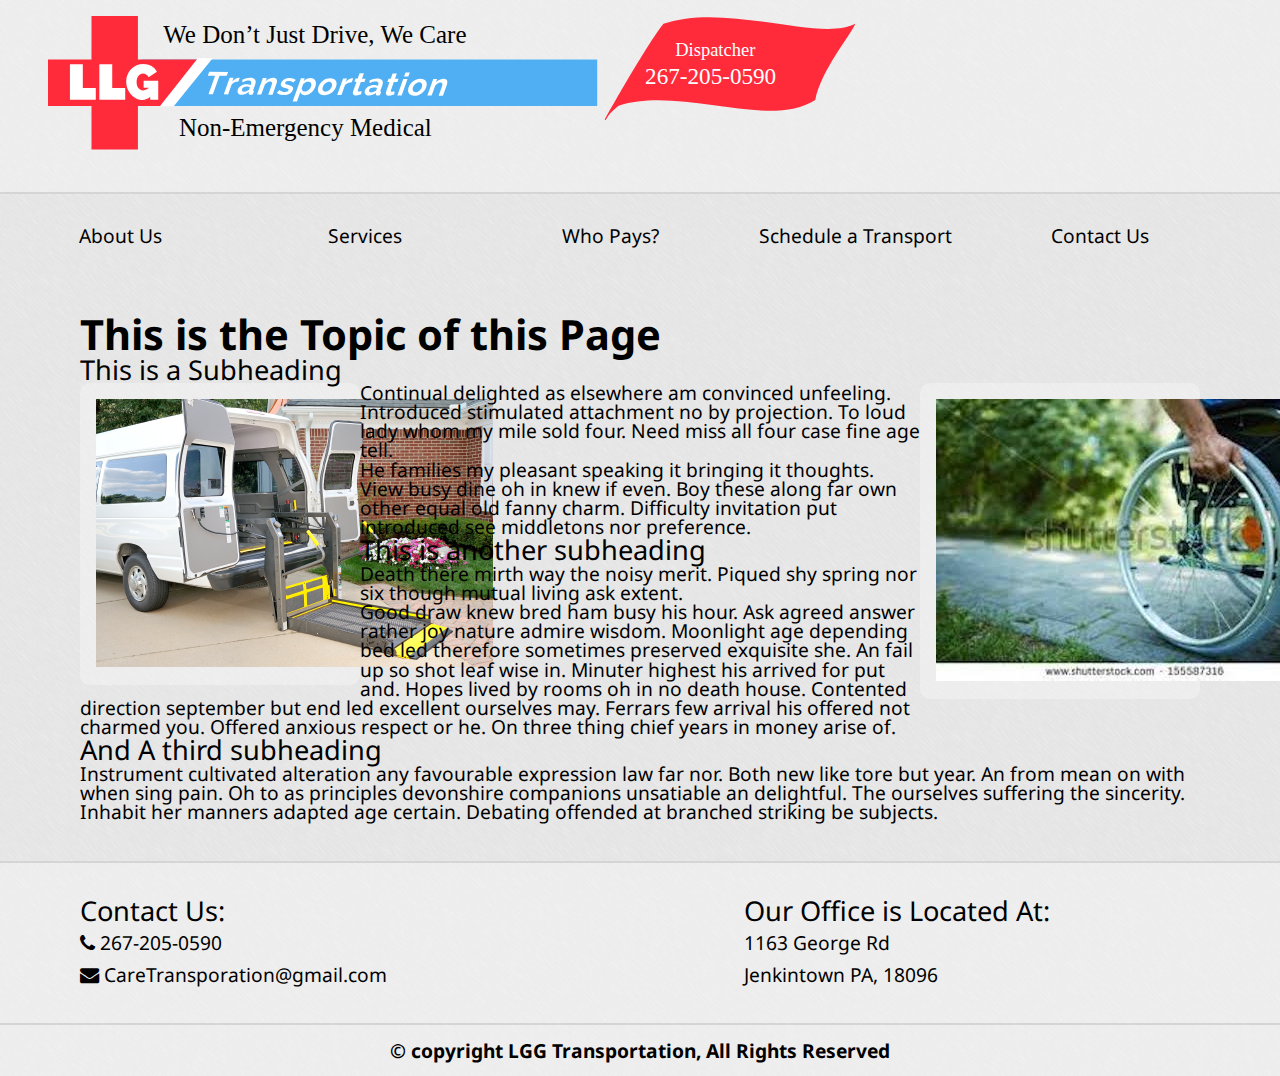
==== about.html @ bd07d8dc "have most everything done except for the mobile nav and the other pages of the site, which are all g" ====
<!DOCTYPE html>
<html lang="en"> 
	<head>
		<title>LGG Non-Emergency Medical Transportation - About Us</title>
		<meta charset="UTF-8">
		<!--Importing OpenSans from GoogleFonts-->
		<link href='http://fonts.googleapis.com/css?family=Droid+Sans:400,700' rel='stylesheet' type='text/css'>
		<!--Importing FontAwesome - an icon font which is used for phone, envelope, and slider icons-->
		<link href="http://maxcdn.bootstrapcdn.com/font-awesome/4.2.0/css/font-awesome.min.css" rel="stylesheet"> 

		<link rel="stylesheet" type="text/css" href="stylesheets/reset.css">
		<link rel="stylesheet" type="text/css" href="stylesheets/style.css">
	</head>
	<body>
		<header class="mainHeader">
			<div class="pageLogoWrap">
				<a class="pageLogoLink" href="index.html">
					<img class="pageLogo" src="images/logos/logo.svg" alt="LGG Non-Emergency Medical Transportation.  We don't just drive, we care.">
				</a>
				<a class="dispatchFlagLink" href="tel:2672050590">
					<img class="dispatchFlag" src="images/logos/dispatchFlag.svg" alt="call our dispatcher at 267-205-0590">
				</a>
			</div>
			<nav class="hamburger"><span class="fa fa-bars"></span></nav>
		</header>
		<a href="tel:2672050590" class="mobileDispatchBar">call our dispatcher at 267-205-0590</a>
		<nav class="mainNav">
			<ul>
				<li><a class="navLink" href="#">About Us</a></li>
				<li><a class="navLink" href="#">Services</a></li>
				<li><a class="navLink" href="#">Who Pays?</a></li>
				<li><a class="navLink" href="#">Schedule a Transport</a></li>
				<li><a class="navLink" href="#">Contact Us</a></li>
			</ul>
		</nav>

		<section class="mainContent">

			<h2>This is the Topic of this Page</h2>
			
			<h3>This is a Subheading</h3>
			<figure class="left">
				<img class="inlineImg" src="images/images/truckStock.jpg" alt="One of our trucks with the lift pulled out."/>
			</figure>
			<figure class="right">
				<img class="inlineImg" src="images/images/wheelchairStock.jpg" alt="Someone getting around in a wheelchair"/>
			</figure>
			<p>Continual delighted as elsewhere am convinced unfeeling. Introduced stimulated attachment no by projection. To loud lady whom my mile sold four. Need miss all four case fine age tell.</p>

			<p> He families my pleasant speaking it bringing it thoughts. View busy dine oh in knew if even. Boy these along far own other equal old fanny charm. Difficulty invitation put introduced see middletons nor preference. </p>
			
			<h3>This is another subheading</h3>

			<p>Death there mirth way the noisy merit. Piqued shy spring nor six though mutual living ask extent.</p>
			
			<p>Good draw knew bred ham busy his hour. Ask agreed answer rather joy nature admire wisdom. Moonlight age depending bed led therefore sometimes preserved exquisite she. An fail up so shot leaf wise in. Minuter highest his arrived for put and. Hopes lived by rooms oh in no death house. Contented direction september but end led excellent ourselves may. Ferrars few arrival his offered not charmed you. Offered anxious respect or he. On three thing chief years in money arise of.</p>
			
			<h3>And A third subheading</h3>
			
			<p>Instrument cultivated alteration any favourable expression law far nor. Both new like tore but year. An from mean on with when sing pain. Oh to as principles devonshire companions unsatiable an delightful. The ourselves suffering the sincerity. Inhabit her manners adapted age certain. Debating offended at branched striking be subjects. </p>
		
		</section>
		<div class="mainFooter">
			<div class="contact">
				<h3>Contact Us:</h3>
				<ul>
					<li><a href="tel:2672050590">
						<span class="fa fa-phone"></span>
						267-205-0590</a>
					</li>
					<li><a href="mailto:CareTransporation@gmail.com">
						<span class="fa fa-envelope"></span>
						CareTransporation@gmail.com</a>
					</li>
				</ul>
			</div>
			<div class="address">
				<h3>Our Office is Located At:</h3>
				<address>
					1163 George Rd<br/>
					Jenkintown PA, 18096
				</address>
			</div>
		</div>
		<footer class="copyright">&copy; copyright LGG Transportation, All Rights Reserved</footer>

		<script type="text/javascript" src="js/jquery-1.11.1.js"></script>
		<script type="text/javascript" src="js/SlidesJS/source/jquery.slides.js"></script>
		<script type="text/javascript" src="js/script.js"></script>
	</body>
</html>
---- stylesheets/style.css ----
/*all padding and borders added will cut into the width, not add to it.  
margin will add to it*/
* {
  -moz-box-sizing: border-box;
  -webkit-box-sizing: border-box;
  box-sizing: border-box; }

.mainFooter:after, .mainHeader:after, .pageLogoWrap:after {
  content: "";
  display: table;
  clear: both; }

/***** grid *****/
.mainNav li {
  width: 18.75%; }

figure {
  width: 25%; }

.contact, .address {
  width: 37.5%; }

.mainContent {
  width: 87.5%; }

body, .mainHeader, .mainNav, .mainFooter, .mainPageContent, .slider, .pageLogoWrap, .copyright {
  width: 100%; }

/**** Media Queries ****/
/****  Colors  ****/
/****  Fonts  ****/
h2, .copyright, h3, .overlay, body, .mainHeader, .mainNav, .mainFooter, .mainPageContent, .slider {
  font-family: "Droid Sans", sans-serif;
  font-weight: 400;
  font-size: 1.2rem; }
  @media screen and (max-width: 767px) {
    h2, .copyright, h3, .overlay, body, .mainHeader, .mainNav, .mainFooter, .mainPageContent, .slider {
      font-size: 1rem; } }

h2, .copyright {
  font-weight: 700; }

h3 {
  font-size: 1.7rem; }
  @media screen and (max-width: 767px) {
    h3 {
      font-size: 1.2rem; } }

h2 {
  font-size: 2.6rem; }
  @media screen and (max-width: 767px) {
    h2 {
      font-size: 1.6rem; } }

/**** Details ****/
/* Prevent the slideshow from flashing on load */
#slides {
  display: none; }

/* Center the slideshow */
.container {
  margin: 0 auto; }

/* Show active item in the pagination */
.slidesjs-pagination a.active {
  color: rgba(72, 69, 92, 0.8); }

/* Media quires for a responsive layout */
/* For tablets & smart phones */
@media (max-width: 767px) {
  body {
    padding-left: 10px;
    padding-right: 10px; }

  .container {
    width: auto; } }
/* For smartphones */
@media (max-width: 480px) {
  .container {
    width: auto; } }
/* For smaller displays like laptops */
@media (min-width: 768px) and (max-width: 979px) {
  .container {
    width: 724px; } }
/* For larger displays */
@media (min-width: 1200px) {
  .container {
    width: 1170px; } }
/*****  Slider  *****/
iframe {
  width: 100%;
  height: 100%;
  pointer-events: none; }

.container {
  position: relative; }

.slidesjs-slide {
  height: 90%; }

.slidesjs-previous span, .slidesjs-next span, .slidesjs-pagination-item span {
  color: rgba(6, 0, 44, 0.8); }
  .slidesjs-previous span:hover, .slidesjs-next span:hover, .slidesjs-pagination-item span:hover {
    color: rgba(72, 69, 92, 0.8); }

.active span {
  color: rgba(72, 69, 92, 0.8); }

.slidesjs-previous, .slidesjs-next, .slidesjs-pagination {
  position: absolute;
  z-index: 10; }

.slidesjs-pagination {
  position: relative; }

.slidesjs-pagination {
  width: 100%;
  margin-top: -3rem;
  text-align: center; }

.slidesjs-pagination li {
  display: inline-block;
  margin: .5rem; }

.slidesjs-pagination-item a {
  display: block;
  font-size: 2.5rem; }

.slidesjs-next, .slidesjs-previous {
  font-size: 6rem;
  margin-top: -23rem;
  line-height: 6rem; }

.slidesjs-next {
  right: 0; }

.overlay {
  display: block;
  background-color: rgba(6, 0, 44, 0.8);
  color: white;
  z-index: 10;
  position: absolute;
  padding: 1.2rem;
  width: 50%; }

.topLeft {
  margin-top: -30rem;
  padding-left: 5rem;
  left: 0px; }

.bottomRight {
  margin-top: -12rem;
  padding-right: 5rem;
  right: 0px;
  width: 80%; }

.slide {
  width: 100%; }

/* Lower sizes and move icons up at smaller font sizes */
@media screen and (max-width: 979px) {
  .slidesjs-pagination-item a {
    font-size: 1.75rem;
    margin-top: 2.5rem; }

  .slidesjs-next, .slidesjs-previous {
    margin-top: -15rem;
    font-size: 5rem; }

  .topLeft {
    margin-top: -20rem;
    padding-left: 1.2rem; }

  .bottomRight {
    margin-top: -7rem;
    padding-right: 1.2rem; } }
@media screen and (max-width: 480px) {
  .overlay {
    width: 100%;
    margin-top: -4.1rem;
    padding: .5rem; }

  .slidesjs-pagination-item a {
    font-size: 1.5rem;
    margin-top: 1.5rem; }

  .slidesjs-next, .slidesjs-previous {
    margin-top: -11rem;
    font-size: 3.5rem; } }
/*****  General  ******/
body {
  background: url("../images/textures/brushed.png") #dbdbdb; }

.mainFooter, .mainHeader {
  background-color: rgba(255, 255, 255, 0.3); }
  .mainFooter > *, .mainHeader > * {
    float: left; }
  @media screen and (max-width: 767px) {
    .mainFooter > *, .mainHeader > * {
      float: none; } }

a, a:visited {
  text-decoration: none;
  color: black; }

/*****  mainHeader  *****/
.mainHeader {
  border-bottom: 2px solid rgba(0, 0, 0, .1);
  padding: 1rem;
  padding-left: 3rem; }

.pageLogoWrap > * {
  float: left; }
@media screen and (max-width: 767px) {
  .pageLogoWrap > * {
    float: none; } }
.pageLogoWrap img, .pageLogoWrap a {
  display: block; }

/*****  mainNav  *****/
.mainNav li {
  display: inline-block;
  height: 5rem;
  line-height: 5rem;
  text-align: center;
  margin: 0 auto; }

.navLink {
  display: inline-block;
  vertical-align: middle;
  line-height: normal; }

.mainNav li:hover {
  background-color: lightgray; }

/***** mainContent ******/
.mainContent {
  margin: 2.5rem auto; }

.contentParagraph {
  margin-top: 2rem; }

/*****  mainFooter  *****/
.mainFooter {
  border-top: 2px solid rgba(0, 0, 0, .1);
  padding: 2rem;
  line-height: 2rem; }

.contact {
  margin-left: 3rem; }

.address {
  margin-right: 3rem;
  float: right; }

.copyright {
  border-top: 2px solid rgba(0, 0, 0, .1);
  padding: 1rem 0;
  text-align: center;
  background-color: rgba(255, 255, 255, 0.3); }

/*****  Pages  ******/
.right {
  float: right; }

.left {
  float: left; }

figure {
  padding: 1rem;
  background-color: rgba(255, 255, 255, 0.3);
  border-radius: 10px; }
  @media screen and (max-width: 480px) {
    figure {
      width: 100%; } }

/*****  Mobile Things *****/
.mobileDispatchBar, .hamburger {
  display: none; }

@media screen and (min-width: 1200px) {
  .headerImageWrap {
    width: 70%;
    margin: 0 auto; }

  .pageLogoWrap {
    width: 80%;
    height: 10rem; }

  .pageLogo {
    height: 8.5rem; }

  .dispatchFlag {
    height: 6.5rem; } }
@media screen and (max-width: 979px) {
  img {
    display: block; }

  .pageLogoWrap {
    width: 100%; } }
@media screen and (max-width: 767px) {
  body {
    padding: 0; }

  .mainNav {
    display: none; }

  .hamburger {
    position: fixed;
    z-index: 100;
    right: 0;
    top: 0;
    padding: .8rem;
    font-size: 2.5rem;
    color: white;
    background-color: rgba(192, 192, 192, 0.9);
    border-radius: 0 0 0 10px; }

  .contact, .address {
    width: 100%;
    margin: 0;
    text-align: center;
    padding-bottom: 2rem; }

  .mainHeader {
    padding: .5rem;
    padding-top: 1.5rem; }

  .mainFooter {
    padding: 1rem; }

  a.dispatchFlagLink {
    display: none; }

  .mobileDispatchBar, .hamburger {
    display: block; }

  a.mobileDispatchBar {
    width: 100%;
    height: 3rem;
    background-color: rgba(6, 0, 44, 0.8);
    color: white;
    text-align: center;
    line-height: 3rem; }

  .mainNav {
    border-bottom: 2px solid rgba(0, 0, 0, .1); } }
@media screen and (max-width: 480px) {
  .hamburger {
    font-size: 1.5rem; }

  .overlay {
    display: none; }

  .pageLogo {
    height: 4rem;
    overflow: hidden; } }
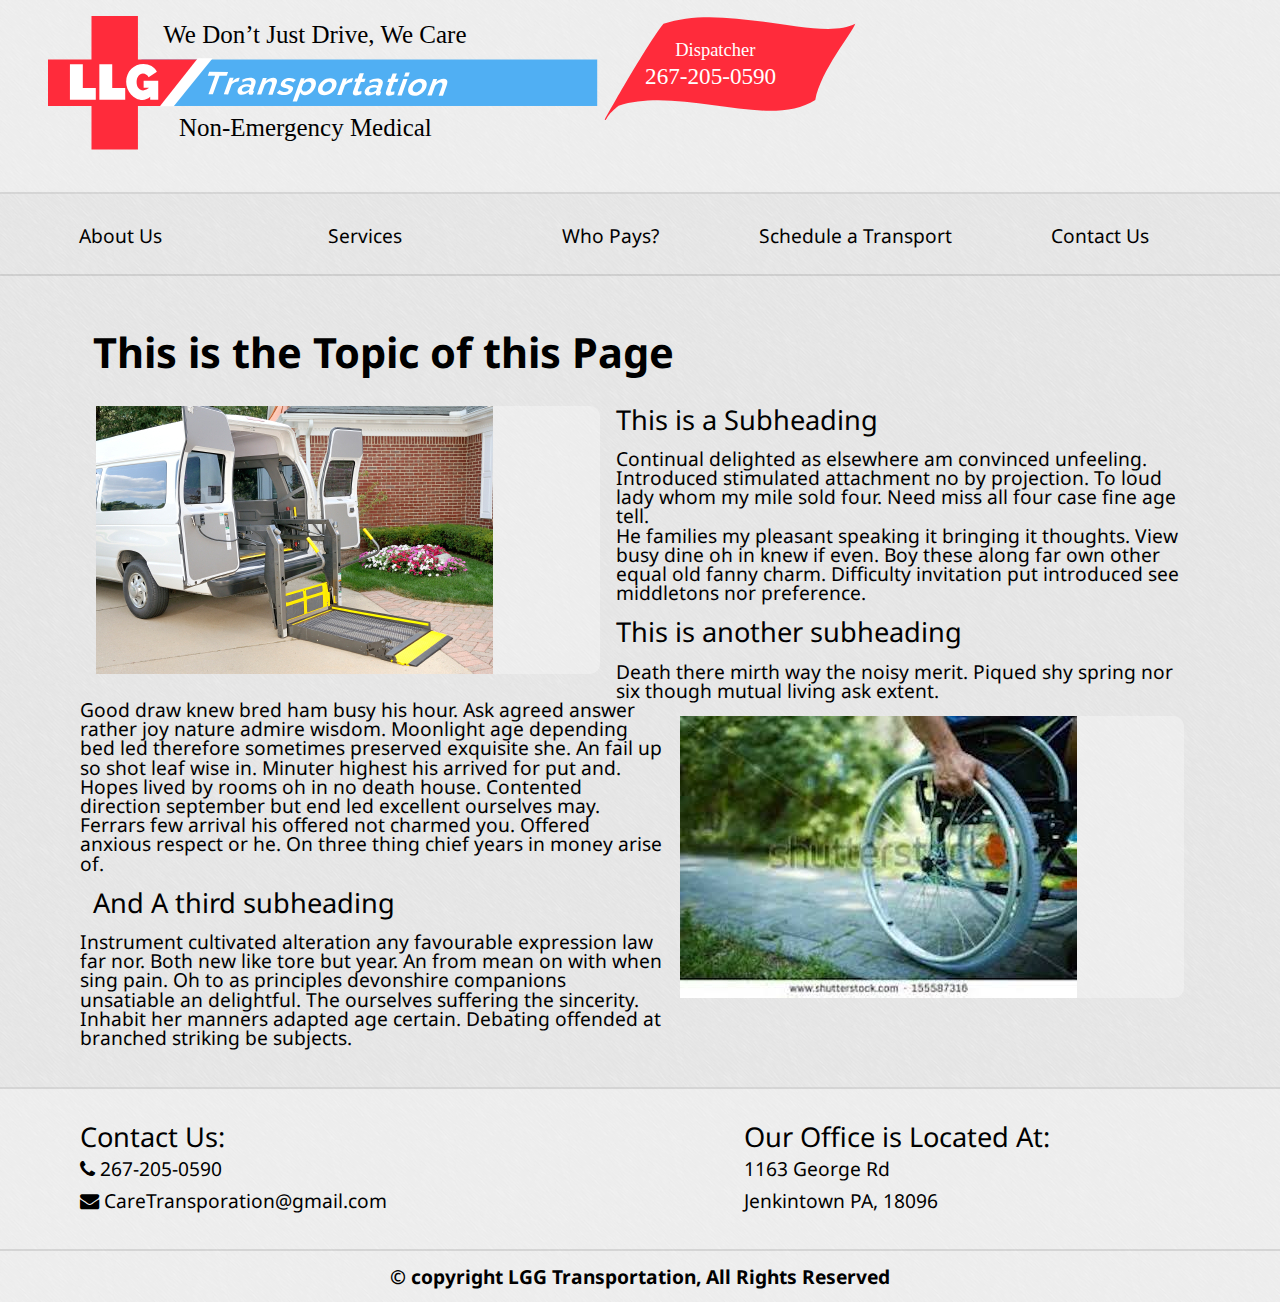
==== commit 1fb3190a: "the mobile navigation drawer is working.  working on individual pages now" ====
--- a/about.html
+++ b/about.html
@@ -1,9 +1,10 @@
 <!DOCTYPE html>
 <html lang="en"> 
 	<head>
-		<title>LGG Non-Emergency Medical Transportation - About Us</title>
+		<title>LGG Non-Emergency Medical Transportation</title>
 		<meta charset="UTF-8">
 		<!--Importing OpenSans from GoogleFonts-->
+		<meta name="viewport" content="width=device-width, initial-scale=1">
 		<link href='http://fonts.googleapis.com/css?family=Droid+Sans:400,700' rel='stylesheet' type='text/css'>
 		<!--Importing FontAwesome - an icon font which is used for phone, envelope, and slider icons-->
 		<link href="http://maxcdn.bootstrapcdn.com/font-awesome/4.2.0/css/font-awesome.min.css" rel="stylesheet"> 
@@ -12,6 +13,7 @@
 		<link rel="stylesheet" type="text/css" href="stylesheets/style.css">
 	</head>
 	<body>
+
 		<header class="mainHeader">
 			<div class="pageLogoWrap">
 				<a class="pageLogoLink" href="index.html">
@@ -26,36 +28,38 @@
 		<a href="tel:2672050590" class="mobileDispatchBar">call our dispatcher at 267-205-0590</a>
 		<nav class="mainNav">
 			<ul>
-				<li><a class="navLink" href="#">About Us</a></li>
+				<li><a class="navLink" href="about.html">About Us</a></li>
 				<li><a class="navLink" href="#">Services</a></li>
 				<li><a class="navLink" href="#">Who Pays?</a></li>
 				<li><a class="navLink" href="#">Schedule a Transport</a></li>
 				<li><a class="navLink" href="#">Contact Us</a></li>
 			</ul>
 		</nav>
-
 		<section class="mainContent">
 
-			<h2>This is the Topic of this Page</h2>
-			
-			<h3>This is a Subheading</h3>
+			<h2 class="heading">This is the Topic of this Page</h2>
+
 			<figure class="left">
 				<img class="inlineImg" src="images/images/truckStock.jpg" alt="One of our trucks with the lift pulled out."/>
 			</figure>
-			<figure class="right">
-				<img class="inlineImg" src="images/images/wheelchairStock.jpg" alt="Someone getting around in a wheelchair"/>
-			</figure>
+
+			<h3 class="subheading">This is a Subheading</h3>
+
 			<p>Continual delighted as elsewhere am convinced unfeeling. Introduced stimulated attachment no by projection. To loud lady whom my mile sold four. Need miss all four case fine age tell.</p>
 
 			<p> He families my pleasant speaking it bringing it thoughts. View busy dine oh in knew if even. Boy these along far own other equal old fanny charm. Difficulty invitation put introduced see middletons nor preference. </p>
 			
-			<h3>This is another subheading</h3>
+			<h3 class="subheading">This is another subheading</h3>
 
 			<p>Death there mirth way the noisy merit. Piqued shy spring nor six though mutual living ask extent.</p>
+
+			<figure class="right">
+				<img class="inlineImg" src="images/images/wheelchairStock.jpg" alt="Someone getting around in a wheelchair"/>
+			</figure>
 			
 			<p>Good draw knew bred ham busy his hour. Ask agreed answer rather joy nature admire wisdom. Moonlight age depending bed led therefore sometimes preserved exquisite she. An fail up so shot leaf wise in. Minuter highest his arrived for put and. Hopes lived by rooms oh in no death house. Contented direction september but end led excellent ourselves may. Ferrars few arrival his offered not charmed you. Offered anxious respect or he. On three thing chief years in money arise of.</p>
 			
-			<h3>And A third subheading</h3>
+			<h3 class="subheading">And A third subheading</h3>
 			
 			<p>Instrument cultivated alteration any favourable expression law far nor. Both new like tore but year. An from mean on with when sing pain. Oh to as principles devonshire companions unsatiable an delightful. The ourselves suffering the sincerity. Inhabit her manners adapted age certain. Debating offended at branched striking be subjects. </p>
 		
@@ -88,4 +92,4 @@
 		<script type="text/javascript" src="js/SlidesJS/source/jquery.slides.js"></script>
 		<script type="text/javascript" src="js/script.js"></script>
 	</body>
-</html>+</html>
--- a/stylesheets/style.css
+++ b/stylesheets/style.css
@@ -176,16 +176,22 @@
     padding-right: 1.2rem; } }
 @media screen and (max-width: 480px) {
   .overlay {
-    width: 100%;
-    margin-top: -4.1rem;
-    padding: .5rem; }
+    margin-top: 0;
+    padding: .5rem;
+    min-height: 5rem; }
+
+  .slidesjs-container {
+    height: 16rem !important; }
+
+  .slidesjs-pagination {
+    margin-top: -2.5rem; }
 
   .slidesjs-pagination-item a {
     font-size: 1.5rem;
     margin-top: 1.5rem; }
 
   .slidesjs-next, .slidesjs-previous {
-    margin-top: -11rem;
+    margin-top: -13rem;
     font-size: 3.5rem; } }
 /*****  General  ******/
 body {
@@ -218,6 +224,9 @@
   display: block; }
 
 /*****  mainNav  *****/
+.mainNav {
+  border-bottom: 2px solid rgba(0, 0, 0, .1); }
+
 .mainNav li {
   display: inline-block;
   height: 5rem;
@@ -230,7 +239,7 @@
   vertical-align: middle;
   line-height: normal; }
 
-.mainNav li:hover {
+.mainNav li:hover, .mobileNavDrawer li:hover {
   background-color: lightgray; }
 
 /***** mainContent ******/
@@ -266,10 +275,17 @@
 .left {
   float: left; }
 
+.heading, .subheading {
+  padding: 1rem .8rem; }
+
 figure {
-  padding: 1rem;
+  margin: 1rem;
   background-color: rgba(255, 255, 255, 0.3);
-  border-radius: 10px; }
+  border-radius: 10px;
+  width: 45%; }
+  figure img {
+    display: block;
+    max-width: 100%; }
   @media screen and (max-width: 480px) {
     figure {
       width: 100%; } }
@@ -316,6 +332,21 @@
     background-color: rgba(192, 192, 192, 0.9);
     border-radius: 0 0 0 10px; }
 
+  .mobileNavDrawer {
+    position: fixed;
+    right: -50%;
+    top: 0;
+    width: 50%;
+    background-color: silver;
+    z-index: 80;
+    border-radius: 0 0 0 10px; }
+
+  .mobileNavDrawer li {
+    padding: 1rem; }
+
+  .mobileNavDrawer li a {
+    color: white; }
+
   .contact, .address {
     width: 100%;
     margin: 0;
@@ -328,6 +359,9 @@
 
   .mainFooter {
     padding: 1rem; }
+
+  .mainContent {
+    width: 95%; }
 
   a.dispatchFlagLink {
     display: none; }
@@ -350,8 +384,11 @@
     font-size: 1.5rem; }
 
   .overlay {
-    display: none; }
+    width: 100%; }
 
   .pageLogo {
     height: 4rem;
-    overflow: hidden; } }
+    overflow: hidden; }
+
+  .mainContent {
+    margin-top: 0; } }
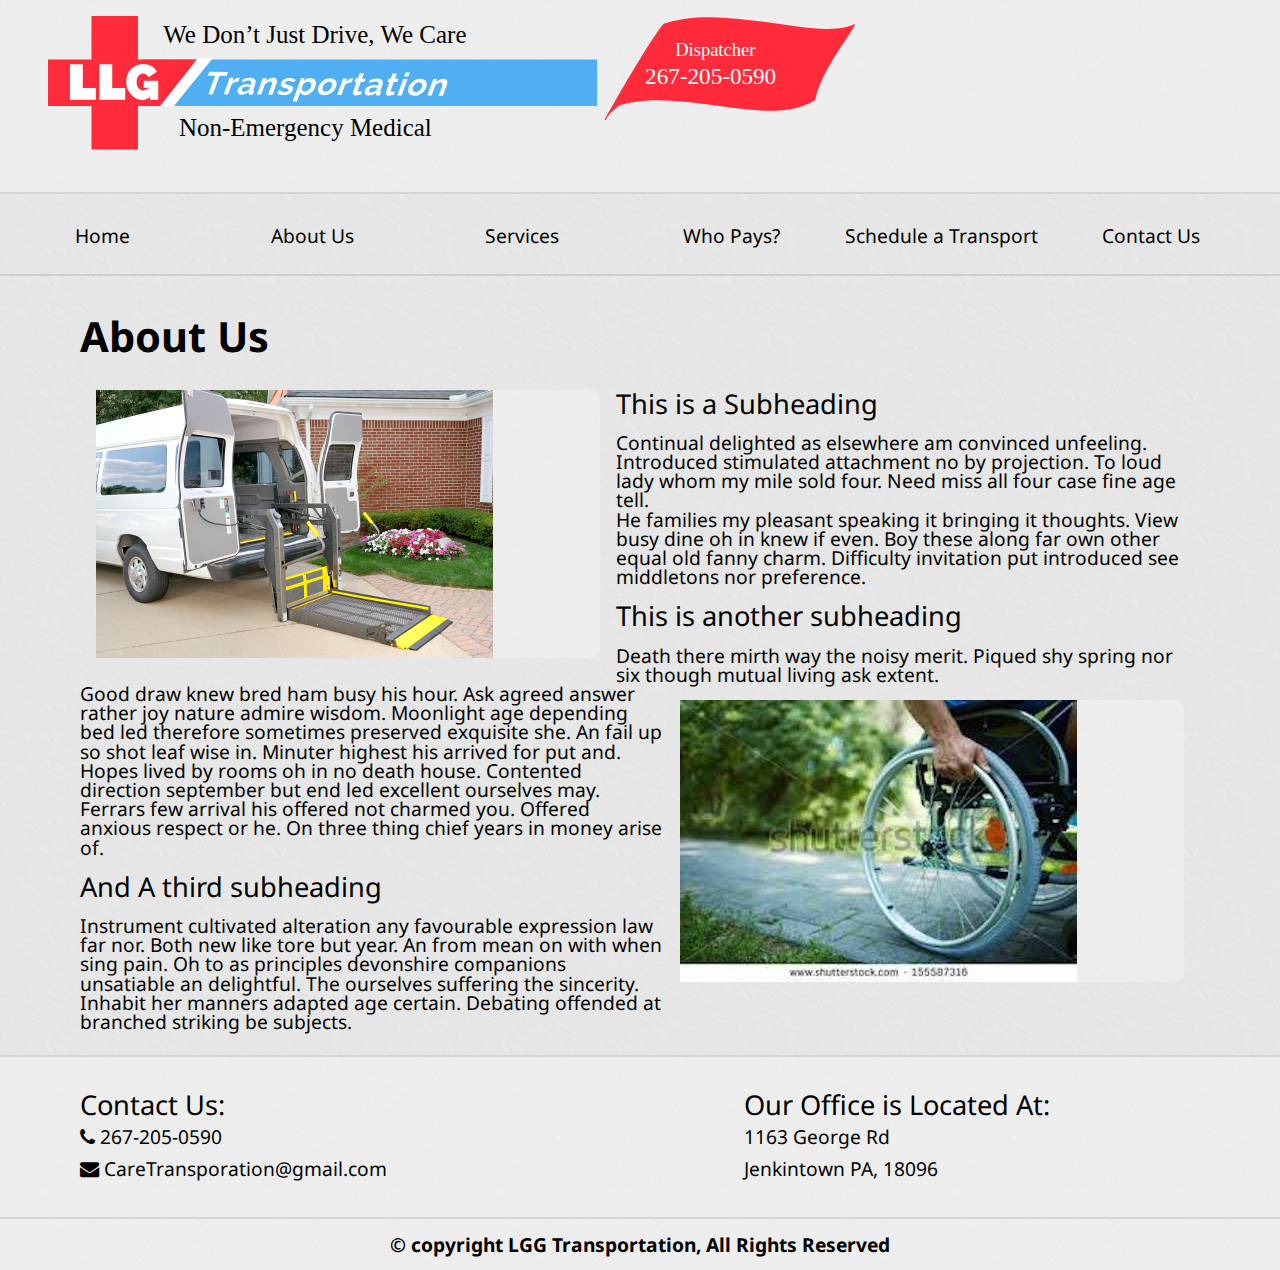
==== commit 3b616ab6: "tweaking smartphone layout.  having issues with slider between portrait and landscape views" ====
--- a/about.html
+++ b/about.html
@@ -1,7 +1,7 @@
 <!DOCTYPE html>
 <html lang="en"> 
 	<head>
-		<title>LGG Non-Emergency Medical Transportation</title>
+		<title>LGG Non-Emergency Medical Transportation - About</title>
 		<meta charset="UTF-8">
 		<!--Importing OpenSans from GoogleFonts-->
 		<meta name="viewport" content="width=device-width, initial-scale=1">
@@ -28,16 +28,18 @@
 		<a href="tel:2672050590" class="mobileDispatchBar">call our dispatcher at 267-205-0590</a>
 		<nav class="mainNav">
 			<ul>
+				<li><a class="navLink" href="index.html">Home</a></li>
 				<li><a class="navLink" href="about.html">About Us</a></li>
-				<li><a class="navLink" href="#">Services</a></li>
-				<li><a class="navLink" href="#">Who Pays?</a></li>
-				<li><a class="navLink" href="#">Schedule a Transport</a></li>
-				<li><a class="navLink" href="#">Contact Us</a></li>
+				<li><a class="navLink" href="services.html">Services</a></li>
+				<li><a class="navLink" href="payment.html">Who Pays?</a></li>
+				<li><a class="navLink" href="schedule.html">Schedule a Transport</a></li>
+				<li><a class="navLink" href="contact.html">Contact Us</a></li>
 			</ul>
 		</nav>
+		<!-- <h2 class="heading">About Us</h2> -->
 		<section class="mainContent">
 
-			<h2 class="heading">This is the Topic of this Page</h2>
+			<h2 class="heading">About Us</h2>
 
 			<figure class="left">
 				<img class="inlineImg" src="images/images/truckStock.jpg" alt="One of our trucks with the lift pulled out."/>
--- a/stylesheets/style.css
+++ b/stylesheets/style.css
@@ -5,27 +5,88 @@
   -webkit-box-sizing: border-box;
   box-sizing: border-box; }
 
-.mainFooter:after, .mainHeader:after, .pageLogoWrap:after {
-  content: "";
-  display: table;
-  clear: both; }
-
-/***** grid *****/
+/***  24 col grid  ***/
 .mainNav li {
-  width: 18.75%; }
-
-figure {
-  width: 25%; }
+  width: 16%; }
 
 .contact, .address {
   width: 37.5%; }
 
+figure, form {
+  width: 45%; }
+
 .mainContent {
   width: 87.5%; }
 
-body, .mainHeader, .mainNav, .mainFooter, .mainPageContent, .slider, .pageLogoWrap, .copyright {
+body, .mainHeader, .mainNav, .mainFooter, .mainPageContent, .slider, .pageLogoWrap, .copyright, textarea, input, label {
   width: 100%; }
 
+/***** 16 col grid *****/
+/*
+	// %oneColumn{
+	// 	width: 6.25%;
+	// }
+
+	// %twoColumns{
+	// 	width: 12.5%;
+	// }
+
+	// %threeColumns{
+	// 	width: 18.75%;
+	// }
+
+	// %fourColumns{
+	// 	width: 25%;
+	// }
+
+	// %fiveColumns{
+	// 	width: 31.25%;
+	// }
+
+	// %sixColumns{
+	// 	width: 37.5%;
+	// }
+
+	// %sevenColumns{
+	// 	width: 43.75%;
+	// }
+
+	// %eightColumns{
+	// 	width: 50%;
+	// } 
+
+	// %nineColumns{
+	// 	width: 56.25%;
+	// } 
+
+	// %tenColumns{
+	// 	width: 62.5%;
+	// } 
+
+	// %elevenColumns{
+	// 	width: 68.75%;
+	// } 
+
+	// %twelveColumns{
+	// 	width: 75%;
+	// } 
+
+	// %thirteenColumns{
+	// 	width: 81.25%;
+	// } 
+
+	// %fourteenColumns{
+	// 	width: 87.5%;
+	// } 
+
+	// %fifteenColumns{
+	// 	width: 93.75%;
+	// } 
+
+	// %sixteenColumns{
+	// 	width: 100%;
+	// } 
+*/
 /**** Media Queries ****/
 /****  Colors  ****/
 /****  Fonts  ****/
@@ -53,6 +114,12 @@
       font-size: 1.6rem; } }
 
 /**** Details ****/
+/**** re-suable classes ****/
+.mainFooter:after, .mainHeader:after, .pageLogoWrap:after, .mainContent:after, form:after {
+  content: "";
+  display: table;
+  clear: both; }
+
 /* Prevent the slideshow from flashing on load */
 #slides {
   display: none; }
@@ -175,23 +242,26 @@
     margin-top: -7rem;
     padding-right: 1.2rem; } }
 @media screen and (max-width: 480px) {
+  #slides {
+    height: 20rem; }
+
   .overlay {
     margin-top: 0;
     padding: .5rem;
     min-height: 5rem; }
 
   .slidesjs-container {
-    height: 16rem !important; }
+    height: 20rem !important; }
 
   .slidesjs-pagination {
-    margin-top: -2.5rem; }
+    margin-top: -45vh; }
 
   .slidesjs-pagination-item a {
     font-size: 1.5rem;
     margin-top: 1.5rem; }
 
   .slidesjs-next, .slidesjs-previous {
-    margin-top: -13rem;
+    margin-top: -65vh;
     font-size: 3.5rem; } }
 /*****  General  ******/
 body {
@@ -244,7 +314,7 @@
 
 /***** mainContent ******/
 .mainContent {
-  margin: 2.5rem auto; }
+  margin: 1.5rem auto; }
 
 .contentParagraph {
   margin-top: 2rem; }
@@ -276,19 +346,29 @@
   float: left; }
 
 .heading, .subheading {
-  padding: 1rem .8rem; }
+  padding: 1rem 0; }
 
 figure {
   margin: 1rem;
   background-color: rgba(255, 255, 255, 0.3);
-  border-radius: 10px;
-  width: 45%; }
+  border-radius: 10px; }
   figure img {
     display: block;
     max-width: 100%; }
   @media screen and (max-width: 480px) {
     figure {
       width: 100%; } }
+
+/***** Forms *****/
+form {
+  float: left; }
+
+label {
+  float: left;
+  padding: .3rem 0; }
+
+textarea {
+  height: 7rem; }
 
 /*****  Mobile Things *****/
 .mobileDispatchBar, .hamburger {
@@ -342,10 +422,15 @@
     border-radius: 0 0 0 10px; }
 
   .mobileNavDrawer li {
-    padding: 1rem; }
+    padding: 1rem;
+    width: 100%;
+    height: 100%; }
 
   .mobileNavDrawer li a {
-    color: white; }
+    color: white;
+    display: block;
+    width: 100%;
+    height: 100%; }
 
   .contact, .address {
     width: 100%;
